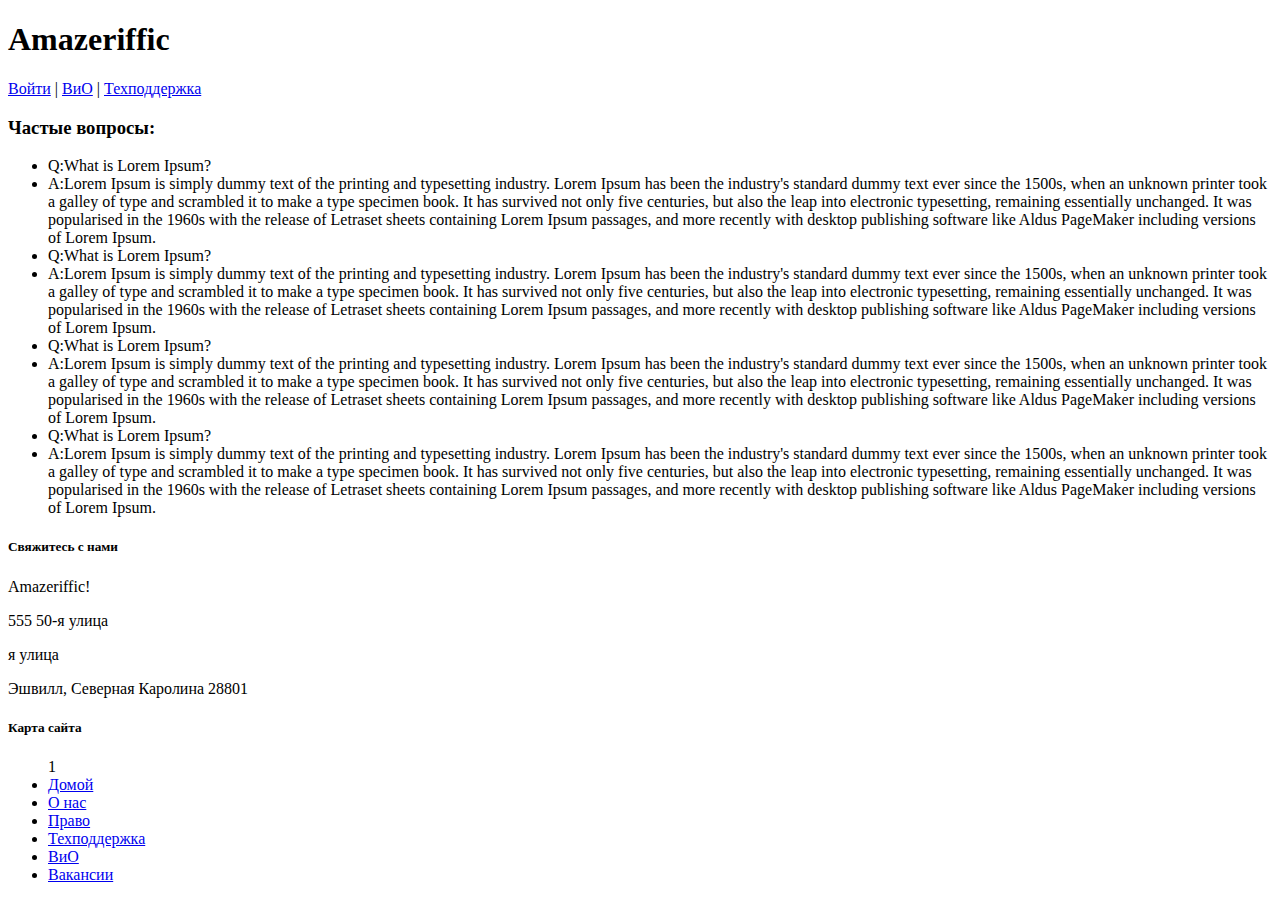
==== faq.html @ 1bc3e0b4 "Создана страница ВиО" ====
<!doctype html>
<html>
<head>
<title>Amazeriffic</title>
</head>
<body>
<header>
<h1>Amazeriffic</h1>
<nav>
<a href="#">Войти</a> |
<a href="#">ВиО</a> |
<a href="#">Техподдержка</a>
</nav>
</header>
<main>
    <h3>Частые вопросы:</h3>
    <ul class="faqs">
        <li><span class="QA">Q</span>:What is Lorem Ipsum?</li>
        <li><span class="QA">A</span>:Lorem Ipsum is simply dummy text of the printing and typesetting industry. Lorem Ipsum has been the industry's standard dummy text ever since the 1500s, when an unknown printer took a galley of type and scrambled
            it to make a type specimen book. It has survived not only five centuries, but also the leap into electronic typesetting, remaining essentially unchanged. It was popularised in the 1960s with the release of Letraset sheets containing Lorem
            Ipsum passages, and more recently with desktop publishing software like Aldus PageMaker including versions of Lorem Ipsum.</li>
        <li><span class="QA">Q</span>:What is Lorem Ipsum?</li>
        <li><span class="QA">A</span>:Lorem Ipsum is simply dummy text of the printing and typesetting industry. Lorem Ipsum has been the industry's standard dummy text ever since the 1500s, when an unknown printer took a galley of type and scrambled
            it to make a type specimen book. It has survived not only five centuries, but also the leap into electronic typesetting, remaining essentially unchanged. It was popularised in the 1960s with the release of Letraset sheets containing Lorem
            Ipsum passages, and more recently with desktop publishing software like Aldus PageMaker including versions of Lorem Ipsum.</li>
        <li><span class="QA">Q</span>:What is Lorem Ipsum?</li>
        <li><span class="QA">A</span>:Lorem Ipsum is simply dummy text of the printing and typesetting industry. Lorem Ipsum has been the industry's standard dummy text ever since the 1500s, when an unknown printer took a galley of type and scrambled
            it to make a type specimen book. It has survived not only five centuries, but also the leap into electronic typesetting, remaining essentially unchanged. It was popularised in the 1960s with the release of Letraset sheets containing Lorem
            Ipsum passages, and more recently with desktop publishing software like Aldus PageMaker including versions of Lorem Ipsum.</li>
            <li><span class="QA">Q</span>:What is Lorem Ipsum?</li>
            <li><span class="QA">A</span>:Lorem Ipsum is simply dummy text of the printing and typesetting industry. Lorem Ipsum has been the industry's standard dummy text ever since the 1500s, when an unknown printer took a galley of type and scrambled
                it to make a type specimen book. It has survived not only five centuries, but also the leap into electronic typesetting, remaining essentially unchanged. It was popularised in the 1960s with the release of Letraset sheets containing Lorem
                Ipsum passages, and more recently with desktop publishing software like Aldus PageMaker including versions of Lorem Ipsum.</li>
    </ul>
</main>
<footer>
<div class="contact">
<h5>Свяжитесь с нами</h5>
<p>Amazeriffic!</p>
<p>555 50-я улица</p>я улица</p>
<p>Эшвилл, Северная Каролина 28801</p>
</div>
<div class="sitemap">
<h5>Карта сайта</h5>
<ul>
1
<li><a href="#">Домой</a></li>
<li><a href="#">О нас</a></li>
<li><a href="#">Право</a></li>
<li><a href="#">Техподдержка</a></li>
<li><a href="#">ВиО</a></li>
<li><a href="#">Вакансии</a></li>
</ul>
</div>
</footer>
</body>
</html>
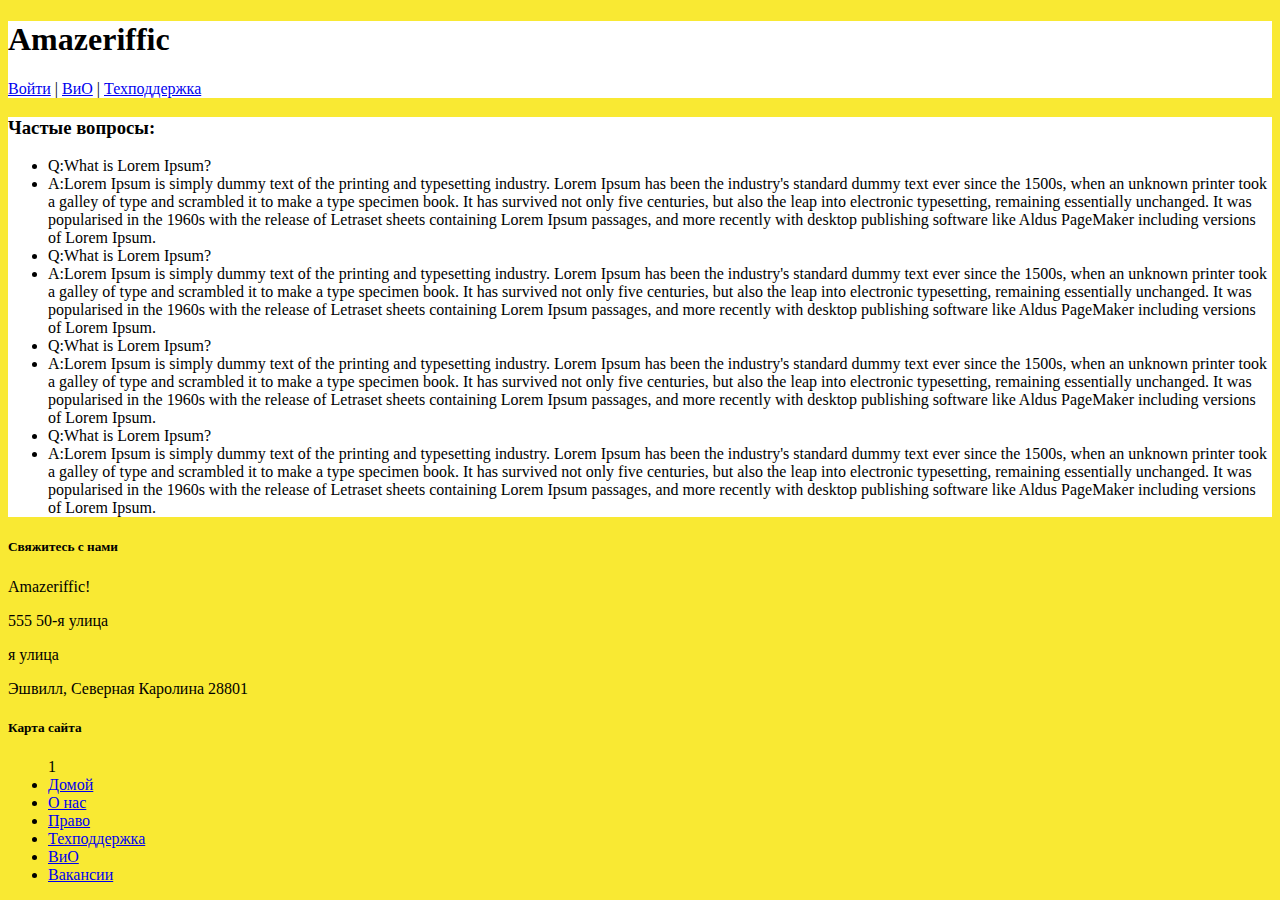
==== commit 58acf2de: "Добавлены базовые стили" ====
--- a/faq.html
+++ b/faq.html
@@ -1,8 +1,10 @@
 <!doctype html>
 <html>
-<head>
-<title>Amazeriffic</title>
-</head>
+    <head>
+        <title>Amazeriffic</title>
+        <!-- <link rel="stylesheet" type="text/css" href="reset.css"> -->
+        <link rel="stylesheet" type="text/css" href="style.css">
+        </head>
 <body>
 <header>
 <h1>Amazeriffic</h1>
--- a/style.css
+++ b/style.css
@@ -0,0 +1,12 @@
+body {
+    background: #f9e933;
+}
+header, main, footer {
+    min-width: 855px;
+}
+header {
+    background: white;
+}
+main {
+    background: white;
+}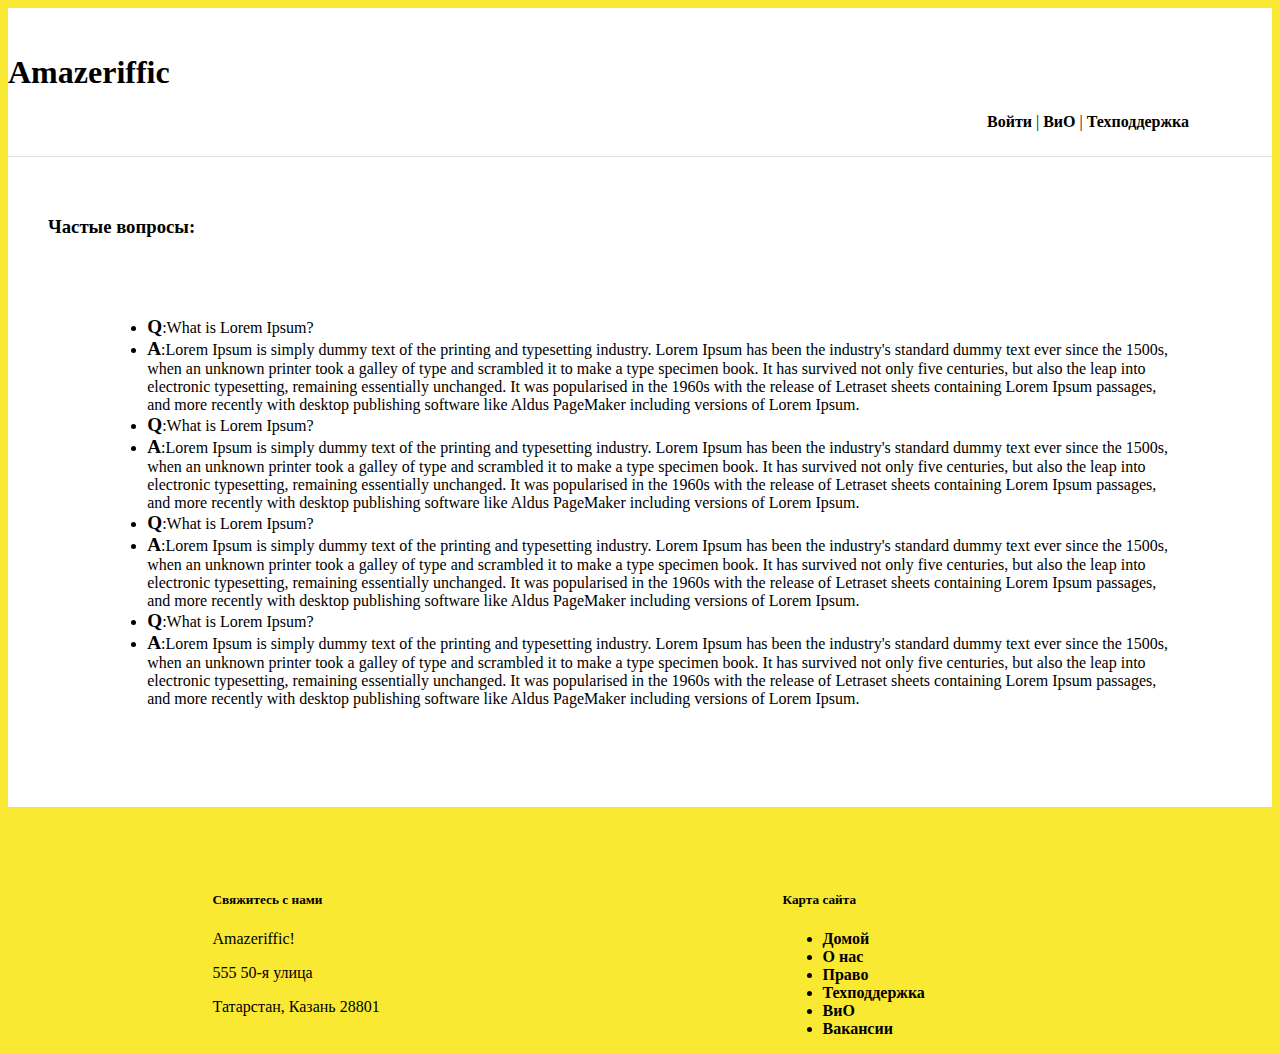
==== commit 2d759f00: "Доработаны стили, добавлено разбиение по блокам" ====
--- a/faq.html
+++ b/faq.html
@@ -36,24 +36,25 @@
     </ul>
 </main>
 <footer>
-<div class="contact">
-<h5>Свяжитесь с нами</h5>
-<p>Amazeriffic!</p>
-<p>555 50-я улица</p>я улица</p>
-<p>Эшвилл, Северная Каролина 28801</p>
-</div>
-<div class="sitemap">
-<h5>Карта сайта</h5>
-<ul>
-1
-<li><a href="#">Домой</a></li>
-<li><a href="#">О нас</a></li>
-<li><a href="#">Право</a></li>
-<li><a href="#">Техподдержка</a></li>
-<li><a href="#">ВиО</a></li>
-<li><a href="#">Вакансии</a></li>
-</ul>
-</div>
+    <div class="container">
+        <div class="contact">
+            <h5>Свяжитесь с нами</h5>
+            <p>Amazeriffic!</p>
+            <p>555 50-я улица</p>
+            <p>Татарстан, Казань 28801</p>
+        </div>
+        <div class="sitemap">
+            <h5>Карта сайта</h5>
+            <ul>
+                <li><a href="index.html">Домой</a></li>
+                <li><a href="#">О нас</a></li>
+                <li><a href="#">Право</a></li>
+                <li><a href="#">Техподдержка</a></li>
+                <li><a href="#">ВиО</a></li>
+                <li><a href="#">Вакансии</a></li>
+            </ul>
+        </div>
+    </div>
 </footer>
 </body>
 </html>--- a/style.css
+++ b/style.css
@@ -4,9 +4,71 @@
 header, main, footer {
     min-width: 855px;
 }
+header .container, main .container, footer .container {
+    max-width: 855px;
+    margin: auto;
+}
 header {
     background: white;
+    overflow: auto;
+    border-bottom: 1px solid #dddddd;
+    padding: 25px 0 25px 0;
+}
+
+header nav {
+    float: right;
+    width: 285px;
+}
+
+a {
+    color:black;
+    text-decoration: none;
+    font-weight: bold;
 }
 main {
     background: white;
+    background: white;overflow: auto;
+    padding: 40px;
+}
+
+.main-left {
+    float: left;
+    width: 570px;
+}
+
+main .lightbulb {
+    float: right;
+    width: 285px;
+}
+
+footer {
+    margin-top: 5%;
+}
+
+footer .contact {
+    float: left;
+    width: 570px;
+}
+
+footer .sitemap {
+    float: right;
+    width: 285px;
+}
+
+.mapleft {
+    float: left;
+}
+
+.mapright {
+    float: right;
+}
+
+.faqs {
+    float: left;
+    margin: 5%;
+}
+
+.QA {
+    font-weight: bold;
+    font-size: 1.2em;
 }